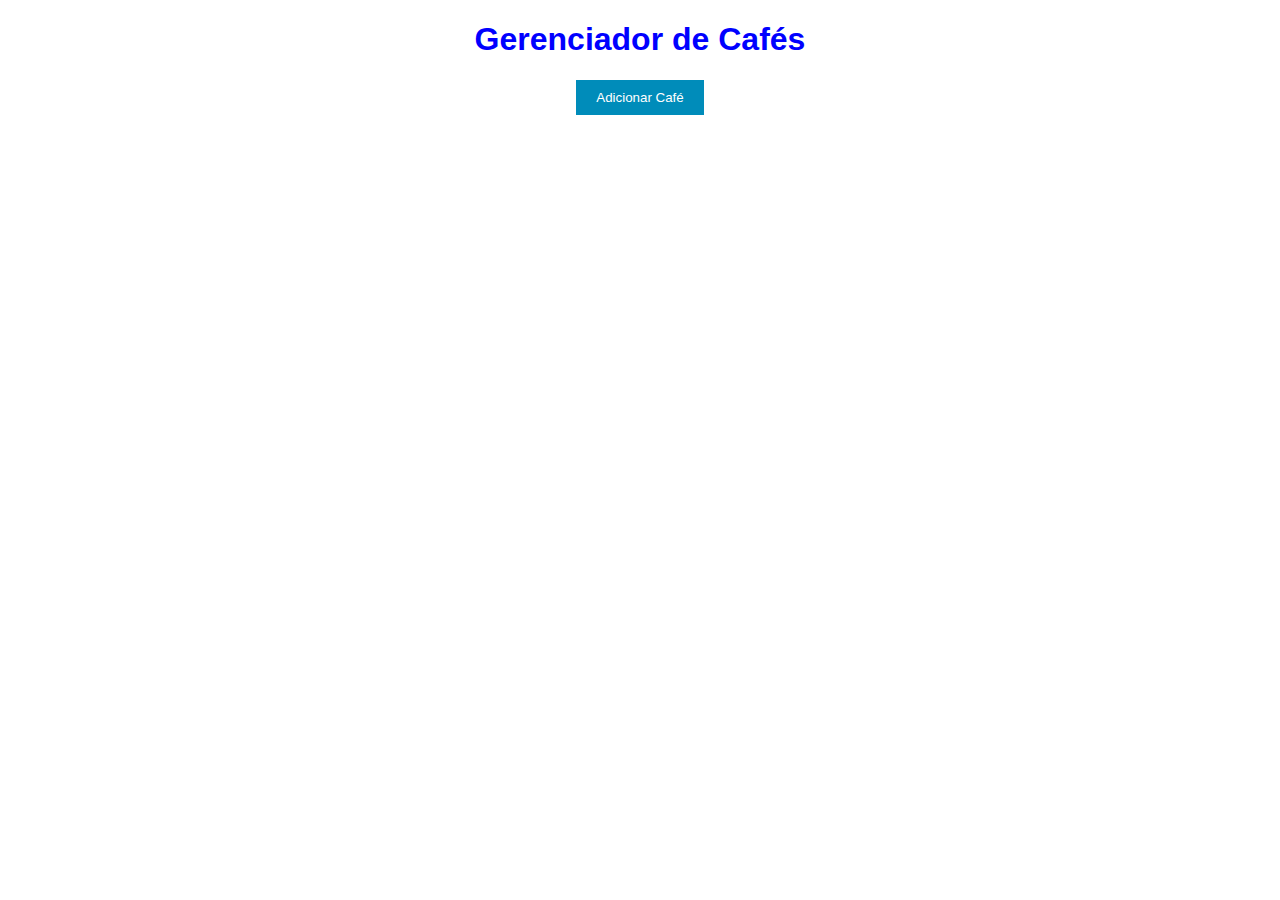
==== LPIII/src/main/resources/static/index.html @ 9f026fd2 "lp3" ====
<!DOCTYPE html>
<html>
<head>
    <meta charset="UTF-8">
    <title>Gerenciador de Cafés</title>
    <link rel="stylesheet" href="style.css">
</head>
<body>
    <h1>Gerenciador de Cafés</h1>
    <button id="addCoffeeButton" onclick="abrirModal()">Adicionar Café</button>
    <ul id="coffee-list"></ul>
    <div id="modalAdicionarCafe" class="modal">
        <div class="modal-content">
            <span class="close" onclick="fecharModal()">&times;</span>
            <h2>Adicionar Café</h2>
            <input type="text" id="nome" placeholder="Nome">
            <input type="text" id="descricao" placeholder="Descrição">
            <button onclick="adicionarCafe()">Adicionar</button>
        </div>
    </div>
    <script src="index.js"></script>
</body>
</html>
---- LPIII/src/main/resources/static/style.css ----
body {
    font-family: Arial, sans-serif;
    text-align: center;
}

h1 {
    color: blue;
}

ul {
    list-style: none;
    padding: 0;
}

li {
    margin: 10px 0;
    padding: 10px;
    background-color: #f0f0f0;
}

button {
    background-color: #008CBA;
    color: white;
    border: none;
    padding: 10px 20px;
    cursor: pointer;
}

.modal {
    display: none;
    position: fixed;
    z-index: 1;
    left: 0;
    top: 0;
    width: 100%;
    height: 100%;
    background-color: rgba(0, 0, 0, 0.4);
}

.modal-content {
    background-color: white;
    margin: 10% auto;
    padding: 20px;
    width: 50%;
    border: 1px solid #888;
    border-radius: 5px;
    text-align: center;
}

.close {
    color: #888;
    float: right;
    font-size: 28px;
    font-weight: bold;
    cursor: pointer;
}

.close:hover {
    color: #000;
}
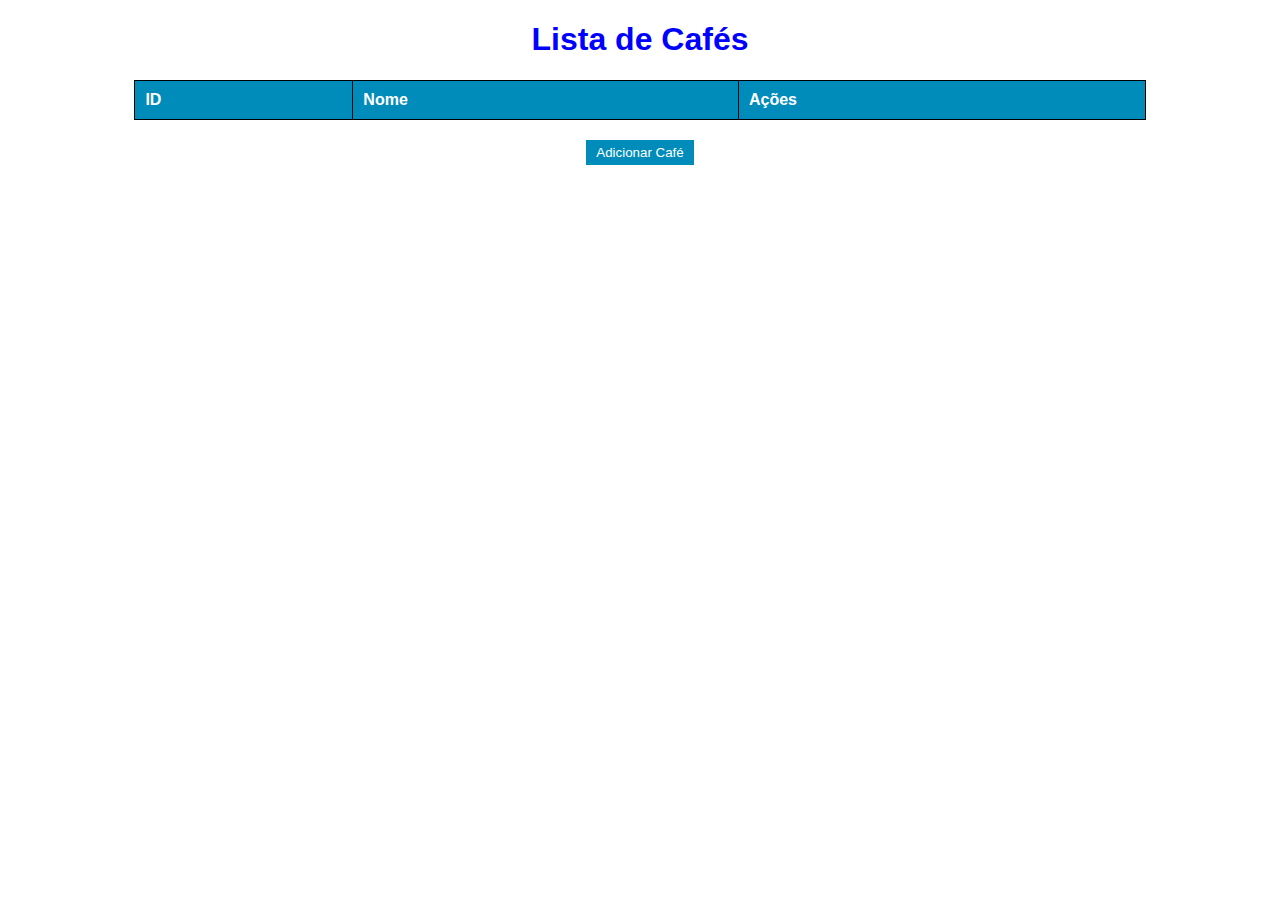
==== commit cf78ebb3: "update" ====
--- a/LPIII/src/main/resources/static/index.html
+++ b/LPIII/src/main/resources/static/index.html
@@ -1,23 +1,38 @@
 <!DOCTYPE html>
-<html>
+<html lang="en">
 <head>
     <meta charset="UTF-8">
-    <title>Gerenciador de Cafés</title>
+    <meta name="viewport" content="width=device-width, initial-scale=1.0">
+    <title>Cafés</title>
     <link rel="stylesheet" href="style.css">
 </head>
 <body>
-    <h1>Gerenciador de Cafés</h1>
-    <button id="addCoffeeButton" onclick="abrirModal()">Adicionar Café</button>
-    <ul id="coffee-list"></ul>
+    <h1>Lista de Cafés</h1>
+
+    <table>
+        <thead>
+            <tr>
+                <th>ID</th>
+                <th>Nome</th>
+                <th>Ações</th>
+            </tr>
+        </thead>
+        <tbody id="coffee-list">
+            <!-- Os dados da tabela serão preenchidos dinamicamente aqui -->
+        </tbody>
+    </table>
+
+    <button id="add-coffee-button" onclick="abrirModal()">Adicionar Café</button>
+
     <div id="modalAdicionarCafe" class="modal">
         <div class="modal-content">
             <span class="close" onclick="fecharModal()">&times;</span>
             <h2>Adicionar Café</h2>
-            <input type="text" id="nome" placeholder="Nome">
-            <input type="text" id="descricao" placeholder="Descrição">
+            <input type="text" id="nome" placeholder="Nome do Café">
             <button onclick="adicionarCafe()">Adicionar</button>
         </div>
     </div>
+
     <script src="index.js"></script>
 </body>
 </html>
--- a/LPIII/src/main/resources/static/style.css
+++ b/LPIII/src/main/resources/static/style.css
@@ -7,23 +7,40 @@
     color: blue;
 }
 
-ul {
-    list-style: none;
-    padding: 0;
+table {
+    width: 80%;
+    margin: 20px auto;
+    border-collapse: collapse;
 }
 
-li {
-    margin: 10px 0;
+table, th, td {
+    border: 1px solid black;
+}
+
+th, td {
     padding: 10px;
-    background-color: #f0f0f0;
+    text-align: left;
+}
+
+th {
+    background-color: #008CBA;
+    color: white;
 }
 
 button {
     background-color: #008CBA;
     color: white;
     border: none;
-    padding: 10px 20px;
+    padding: 5px 10px;
     cursor: pointer;
+}
+
+button.edit {
+    background-color: #4CAF50;
+}
+
+button.delete {
+    background-color: #FF0000;
 }
 
 .modal {
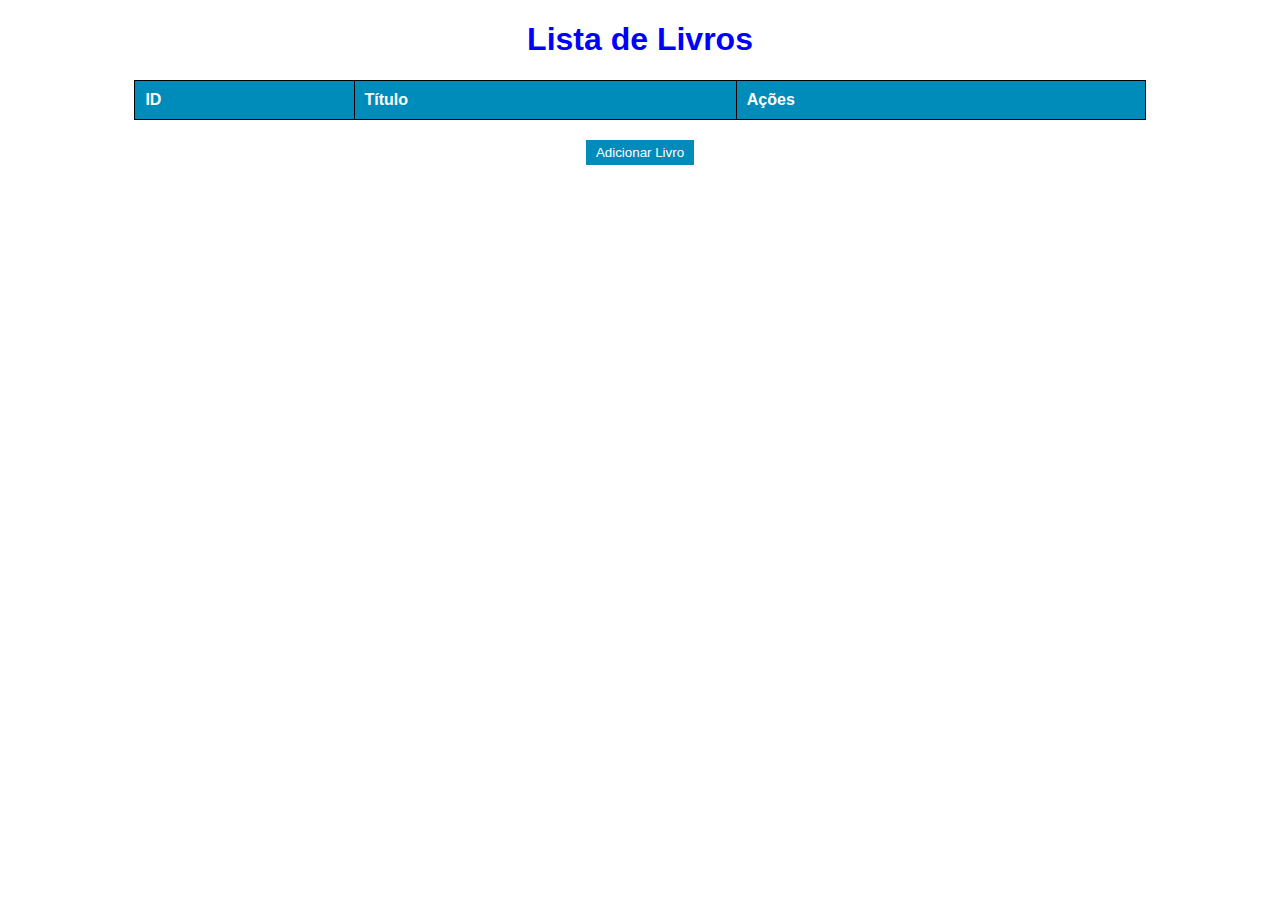
==== commit 817417ca: "update livros" ====
--- a/LPIII/src/main/resources/static/index.html
+++ b/LPIII/src/main/resources/static/index.html
@@ -3,33 +3,33 @@
 <head>
     <meta charset="UTF-8">
     <meta name="viewport" content="width=device-width, initial-scale=1.0">
-    <title>Cafés</title>
+    <title>Biblioteca</title>
     <link rel="stylesheet" href="style.css">
 </head>
 <body>
-    <h1>Lista de Cafés</h1>
+    <h1>Lista de Livros</h1>
 
     <table>
         <thead>
             <tr>
                 <th>ID</th>
-                <th>Nome</th>
+                <th>Título</th>
                 <th>Ações</th>
             </tr>
         </thead>
-        <tbody id="coffee-list">
+        <tbody id="book-list">
             <!-- Os dados da tabela serão preenchidos dinamicamente aqui -->
         </tbody>
     </table>
 
-    <button id="add-coffee-button" onclick="abrirModal()">Adicionar Café</button>
+    <button id="add-book-button" onclick="abrirModal()">Adicionar Livro</button>
 
-    <div id="modalAdicionarCafe" class="modal">
+    <div id="modalAdicionarLivro" class="modal">
         <div class="modal-content">
             <span class="close" onclick="fecharModal()">&times;</span>
-            <h2>Adicionar Café</h2>
-            <input type="text" id="nome" placeholder="Nome do Café">
-            <button onclick="adicionarCafe()">Adicionar</button>
+            <h2>Adicionar Livro</h2>
+            <input type="text" id="titulo" placeholder="Título do Livro">
+            <button onclick="adicionarLivro()">Adicionar</button>
         </div>
     </div>
 
